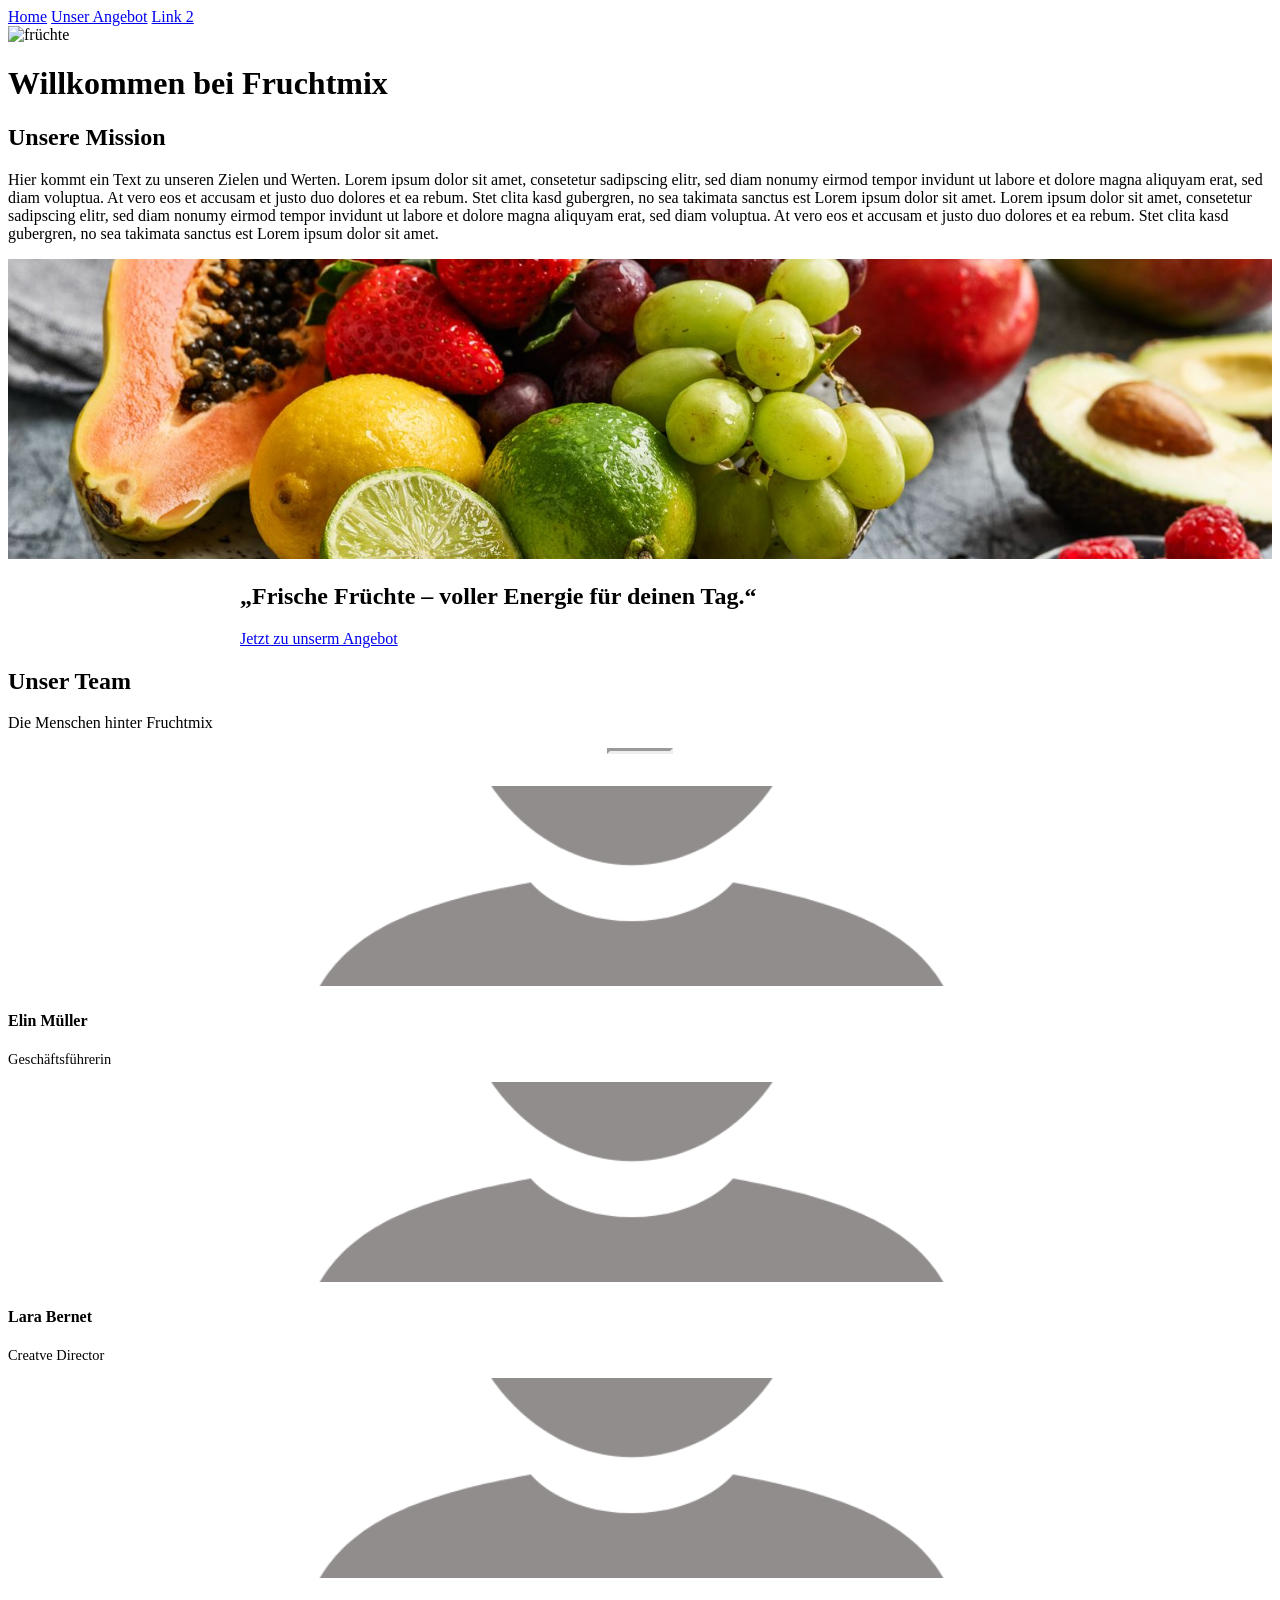
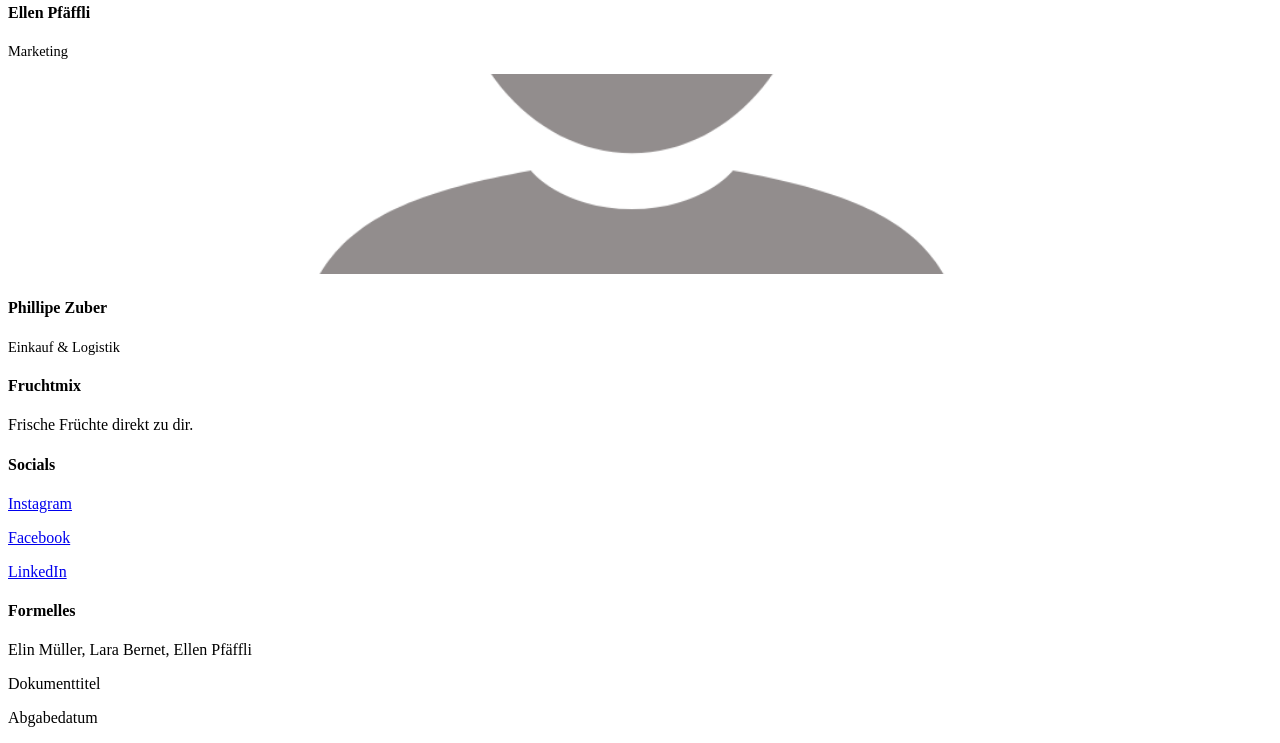
==== index.html @ ba47edd1 "jj" ====
<!DOCTYPE html>
<html>
<title>W3.CSS</title>
<meta name="viewport" content="width=device-width, initial-scale=1">
<link rel="stylesheet" href="https://www.w3schools.com/w3css/5/w3.css">
<link rel="stylesheet" href="css/abschlussarbeit.css">
<body>
<!-- Navigation -->
<div class="w3-bar w3-border w3-light-grey">
  <div class="w3-right">
    <a href="#" class="w3-bar-item w3-button w3-text-teal">Home</a>
    <a href="html/fruechte.html" class="w3-bar-item w3-button">Unser Angebot</a>
    <a href="html/rezept.html" class="w3-bar-item w3-button">Link 2</a>
  </div>
</div>
<!-- Headerbild ink Titel -->
<div class="w3-display-container">
  <img src="img/startseite-header.jpg" 
       alt="früchte" 
       style="width:100%; height:400px; object-fit:cover;" 
       class="w3-opacity-min">

  <div class="w3-display-middle w3-large w3-text-white w3-center">
    <h1 class="w3-xxxlarge w3-text-white w3-animate-top">Willkommen bei Fruchtmix</h1>
  </div>
</div>

<!-- ZWEI-SPALTEN-BEREICH -->
<div class="w3-row-padding w3-margin-top w3-container">
  <div class="w3-col w3-padding l7 m7 w3-yellow">
    <h2>Unsere Mission</h2>
    <p>Hier kommt ein Text zu unseren Zielen und Werten. Lorem ipsum dolor sit amet, consetetur sadipscing elitr, sed diam nonumy eirmod tempor invidunt ut labore et dolore magna aliquyam erat, sed diam voluptua. At vero eos et accusam et justo duo dolores et ea rebum. Stet clita kasd gubergren, no sea takimata sanctus est Lorem ipsum dolor sit amet. Lorem ipsum dolor sit amet, consetetur sadipscing elitr, sed diam nonumy eirmod tempor invidunt ut labore et dolore magna aliquyam erat, sed diam voluptua. At vero eos et accusam et justo duo dolores et ea rebum. Stet clita kasd gubergren, no sea takimata sanctus est Lorem ipsum dolor sit amet.</p>
  </div>
  <div class="w3-col w3-padding l5 m5">
     <img src="img/Früchte.jpg" alt="früchte" style="width:100%; height:300px; object-fit:cover;" >   
  </div>
</div>

<!-- CARD -->
<div class="w3-container w3-padding-32">
  <div class="w3-card-4 w3-padding-large w3-pink w3-hover-shadow smooth-hover" style="max-width:800px; margin:0 auto;">
    <h2 class="w3-text-teal">„Frische Früchte – voller Energie für deinen Tag.“</h2>
    <a href="#" class="w3-button w3-teal">Jetzt zu unserm Angebot</a>
  </div>
</div>
</div>


<!-- TEAM -->
<div class="w3-container w3-padding-32">
  <h2 class="w3-center">Unser Team</h2>
  <p class="w3-center">Die Menschen hinter Fruchtmix</p>
  <hr class="w3-border-teal" style="width:60px; border-width:3px; margin:16px auto 32px;">

  <div class="w3-row-padding">
    <!-- Mitarbeiter 1 -->
    <div class="w3-col l3 s6 s6 w3-margin-bottom">
      <div class="w3-card w3-center w3-padding-16">
        <img src="img/Platzhalter.png" alt="Mitarbeiter 1"
             style="width:100%; height:200px; object-fit:cover;">
        <div class="w3-container">
          <h4 class="w3-margin-top">Elin Müller</h4>
          <p class="w3-text-grey" style="font-size:0.9rem;">Geschäftsführerin</p>
        </div>
      </div>
    </div>

    <!-- Mitarbeiter 2 -->
    <div class="w3-col l3 s6 s6 w3-margin-bottom">
      <div class="w3-card w3-center w3-padding-16">
        <img src="img/Platzhalter.png" alt="Mitarbeiter 2"
             style="width:100%; height:200px; object-fit:cover;">
        <div class="w3-container">
          <h4 class="w3-margin-top">Lara Bernet</h4>
          <p class="w3-text-grey" style="font-size:0.9rem;">Creatve Director</p>
        </div>
      </div>
    </div>

    <!-- Mitarbeiter 3 -->
    <div class="w3-col l3 s6 s6 w3-margin-bottom">
      <div class="w3-card w3-center w3-padding-16">
        <img src="img/Platzhalter.png" alt="Mitarbeiter 3"
             style="width:100%; height:200px; object-fit:cover;">
        <div class="w3-container">
          <h4 class="w3-margin-top">Ellen Pfäffli</h4>
          <p class="w3-text-grey" style="font-size:0.9rem;">Marketing</p>
        </div>
      </div>
    </div>

    <!-- Mitarbeiter 4 -->
    <div class="w3-col l3 s6 s6 w3-margin-bottom">
      <div class="w3-card w3-center w3-padding-16">
        <img src="img/Platzhalter.png" alt="Mitarbeiter 4"
             style="width:100%; height:200px; object-fit:cover;">
        <div class="w3-container">
          <h4 class="w3-margin-top">Phillipe Zuber</h4>
          <p class="w3-text-grey" style="font-size:0.9rem;">Einkauf & Logistik</p>
        </div>
      </div>
    </div>

  </div>
</div>

<!-- FOOTER -->
<footer class="w3-container w3-teal w3-padding-32 w3-margin-top">
  <div class="w3-row-padding">
    <div class="w3-third">
      <h4>Fruchtmix</h4>
      <p>Frische Früchte direkt zu dir.</p>
    </div>
    <div class="w3-third">
      <h4>Socials</h4>
      <p><a href="#" class="w3-text-white">Instagram</a></p>
      <p><a href="#" class="w3-text-white">Facebook</a></p>
      <p><a href="#" class="w3-text-white">LinkedIn</a></p>
    </div>
    <div class="w3-third">
      <h4>Formelles</h4>
      <p>Elin Müller, Lara Bernet, Ellen Pfäffli</p>
      <p>Dokumenttitel</p>
      <p>Abgabedatum</p>
  </div>
</footer>

</body>
</html>
---- css/abschlussarbeit.css ----
.smooth-hover {
    transition: all 0.3s ease;
}

.smooth-hover:hover {
    transform: scale(1.03);
    box-shadow: 0 10px 25px rgba(0,0,0,0.2);}
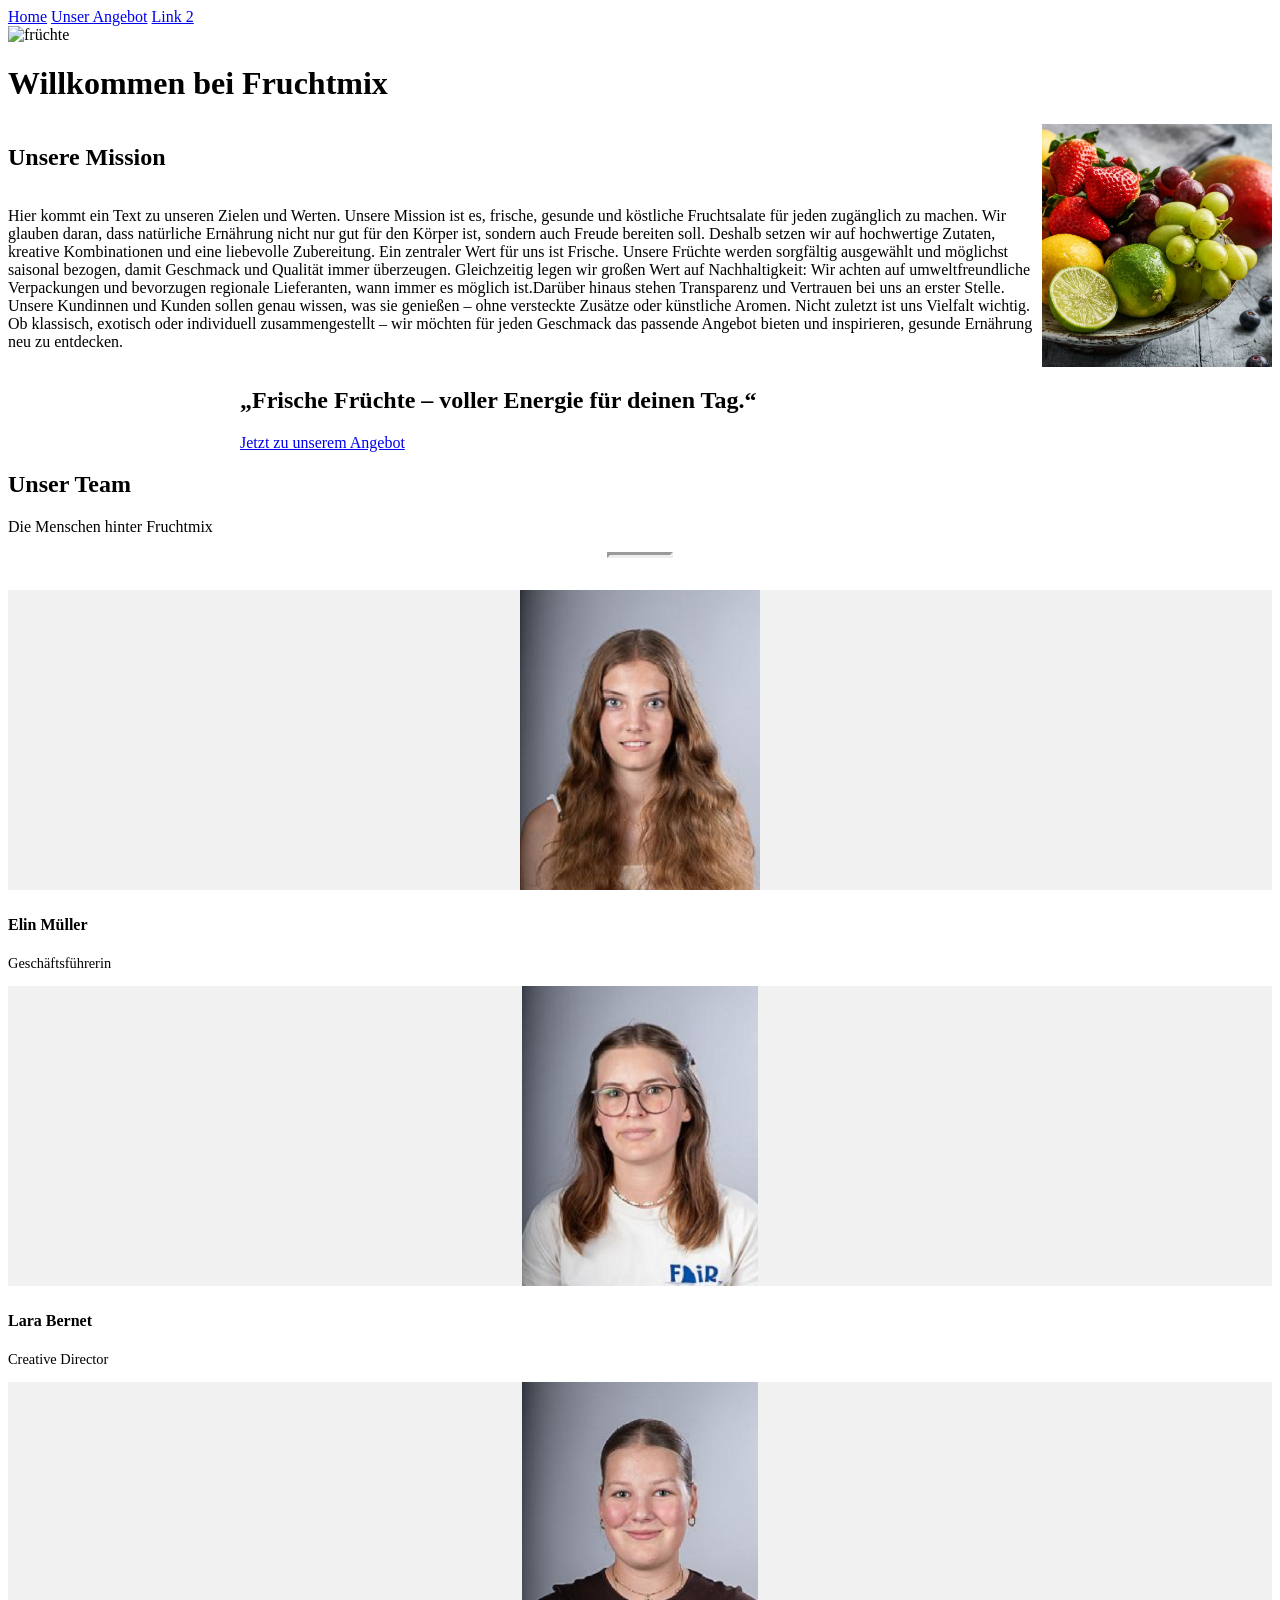
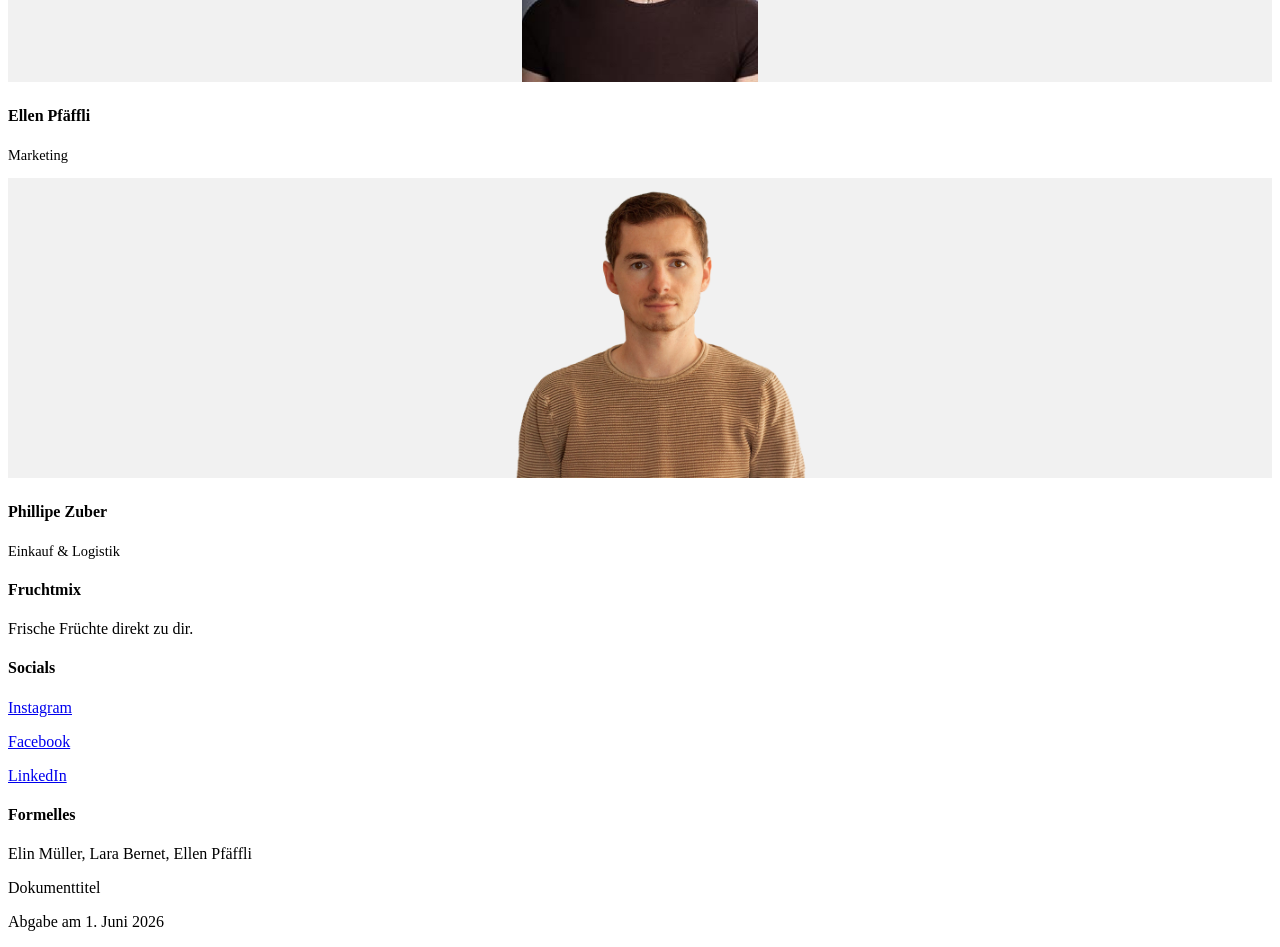
==== commit 0ef4e7bd: "Titelseite angepasst, klasse gemacht" ====
--- a/index.html
+++ b/index.html
@@ -1,6 +1,6 @@
 <!DOCTYPE html>
 <html>
-<title>W3.CSS</title>
+<title>Fruchtsalat</title>
 <meta name="viewport" content="width=device-width, initial-scale=1">
 <link rel="stylesheet" href="https://www.w3schools.com/w3css/5/w3.css">
 <link rel="stylesheet" href="css/abschlussarbeit.css">
@@ -8,7 +8,7 @@
 <!-- Navigation -->
 <div class="w3-bar w3-border w3-light-grey">
   <div class="w3-right">
-    <a href="#" class="w3-bar-item w3-button w3-text-teal">Home</a>
+    <a href="index.html" class="w3-bar-item w3-button w3-text-teal">Home</a>
     <a href="html/fruechte.html" class="w3-bar-item w3-button">Unser Angebot</a>
     <a href="html/rezept.html" class="w3-bar-item w3-button">Link 2</a>
   </div>
@@ -26,21 +26,36 @@
 </div>
 
 <!-- ZWEI-SPALTEN-BEREICH -->
-<div class="w3-row-padding w3-margin-top w3-container">
-  <div class="w3-col w3-padding l7 m7 w3-yellow">
+<div class="w3-row-padding w3-margin-top w3-container" style="display:flex; align-items:stretch;">
+  
+  <div class="w3-col w3-padding l7 m7 w3-yellow" style="display:flex; flex-direction:column;">
     <h2>Unsere Mission</h2>
-    <p>Hier kommt ein Text zu unseren Zielen und Werten. Lorem ipsum dolor sit amet, consetetur sadipscing elitr, sed diam nonumy eirmod tempor invidunt ut labore et dolore magna aliquyam erat, sed diam voluptua. At vero eos et accusam et justo duo dolores et ea rebum. Stet clita kasd gubergren, no sea takimata sanctus est Lorem ipsum dolor sit amet. Lorem ipsum dolor sit amet, consetetur sadipscing elitr, sed diam nonumy eirmod tempor invidunt ut labore et dolore magna aliquyam erat, sed diam voluptua. At vero eos et accusam et justo duo dolores et ea rebum. Stet clita kasd gubergren, no sea takimata sanctus est Lorem ipsum dolor sit amet.</p>
+    <p>
+      Hier kommt ein Text zu unseren Zielen und Werten. Unsere Mission ist es, frische, gesunde und köstliche 
+      Fruchtsalate für jeden zugänglich zu machen. Wir glauben daran, dass natürliche Ernährung nicht nur gut 
+      für den Körper ist, sondern auch Freude bereiten soll. Deshalb setzen wir auf hochwertige Zutaten, kreative 
+      Kombinationen und eine liebevolle Zubereitung. Ein zentraler Wert für uns ist Frische. Unsere Früchte werden 
+      sorgfältig ausgewählt und möglichst saisonal bezogen, damit Geschmack und Qualität immer überzeugen. Gleichzeitig 
+      legen wir großen Wert auf Nachhaltigkeit: Wir achten auf umweltfreundliche Verpackungen und bevorzugen regionale 
+      Lieferanten, wann immer es möglich ist.Darüber hinaus stehen Transparenz und Vertrauen bei uns an erster Stelle. 
+      Unsere Kundinnen und Kunden sollen genau wissen, was sie genießen – ohne versteckte Zusätze oder künstliche Aromen. 
+      Nicht zuletzt ist uns Vielfalt wichtig. Ob klassisch, exotisch oder individuell zusammengestellt – wir möchten für 
+      jeden Geschmack das passende Angebot bieten und inspirieren, gesunde Ernährung neu zu entdecken.
+    </p>
   </div>
-  <div class="w3-col w3-padding l5 m5">
-     <img src="img/Früchte.jpg" alt="früchte" style="width:100%; height:300px; object-fit:cover;" >   
+
+  <div class="w3-col l5 m5" style="display:flex;">
+    <img src="img/Früchte.jpg" alt="früchte" 
+         style="width:100%; height:100%; object-fit:cover;">
   </div>
+
 </div>
 
 <!-- CARD -->
 <div class="w3-container w3-padding-32">
   <div class="w3-card-4 w3-padding-large w3-pink w3-hover-shadow smooth-hover" style="max-width:800px; margin:0 auto;">
     <h2 class="w3-text-teal">„Frische Früchte – voller Energie für deinen Tag.“</h2>
-    <a href="#" class="w3-button w3-teal">Jetzt zu unserm Angebot</a>
+    <a href="#" class="w3-button w3-teal">Jetzt zu unserem Angebot</a>
   </div>
 </div>
 </div>
@@ -56,8 +71,7 @@
     <!-- Mitarbeiter 1 -->
     <div class="w3-col l3 s6 s6 w3-margin-bottom">
       <div class="w3-card w3-center w3-padding-16">
-        <img src="img/Platzhalter.png" alt="Mitarbeiter 1"
-             style="width:100%; height:200px; object-fit:cover;">
+        <img src="img/Elin_Portrait.png" alt="Mitarbeiter 1" class="team-img">
         <div class="w3-container">
           <h4 class="w3-margin-top">Elin Müller</h4>
           <p class="w3-text-grey" style="font-size:0.9rem;">Geschäftsführerin</p>
@@ -68,11 +82,10 @@
     <!-- Mitarbeiter 2 -->
     <div class="w3-col l3 s6 s6 w3-margin-bottom">
       <div class="w3-card w3-center w3-padding-16">
-        <img src="img/Platzhalter.png" alt="Mitarbeiter 2"
-             style="width:100%; height:200px; object-fit:cover;">
+        <img src="img/Lara_Portrait.png" alt="Mitarbeiter 2" class="team-img">
         <div class="w3-container">
           <h4 class="w3-margin-top">Lara Bernet</h4>
-          <p class="w3-text-grey" style="font-size:0.9rem;">Creatve Director</p>
+          <p class="w3-text-grey" style="font-size:0.9rem;">Creative Director</p>
         </div>
       </div>
     </div>
@@ -80,8 +93,7 @@
     <!-- Mitarbeiter 3 -->
     <div class="w3-col l3 s6 s6 w3-margin-bottom">
       <div class="w3-card w3-center w3-padding-16">
-        <img src="img/Platzhalter.png" alt="Mitarbeiter 3"
-             style="width:100%; height:200px; object-fit:cover;">
+        <img src="img/Ellen_Portrait.png" alt="Mitarbeiter 3" class="team-img">
         <div class="w3-container">
           <h4 class="w3-margin-top">Ellen Pfäffli</h4>
           <p class="w3-text-grey" style="font-size:0.9rem;">Marketing</p>
@@ -92,8 +104,7 @@
     <!-- Mitarbeiter 4 -->
     <div class="w3-col l3 s6 s6 w3-margin-bottom">
       <div class="w3-card w3-center w3-padding-16">
-        <img src="img/Platzhalter.png" alt="Mitarbeiter 4"
-             style="width:100%; height:200px; object-fit:cover;">
+        <img src="img/Philippe_Zuber_Portrait.webp" alt="Mitarbeiter 4" class="team-img">
         <div class="w3-container">
           <h4 class="w3-margin-top">Phillipe Zuber</h4>
           <p class="w3-text-grey" style="font-size:0.9rem;">Einkauf & Logistik</p>
@@ -121,7 +132,7 @@
       <h4>Formelles</h4>
       <p>Elin Müller, Lara Bernet, Ellen Pfäffli</p>
       <p>Dokumenttitel</p>
-      <p>Abgabedatum</p>
+      <p>Abgabe am 1. Juni 2026</p>
   </div>
 </footer>
 
--- a/css/abschlussarbeit.css
+++ b/css/abschlussarbeit.css
@@ -4,4 +4,11 @@
 
 .smooth-hover:hover {
     transform: scale(1.03);
-    box-shadow: 0 10px 25px rgba(0,0,0,0.2);}+    box-shadow: 0 10px 25px rgba(0,0,0,0.2);}
+
+    .team-img {
+  width: 100%;
+  height: 300px;
+  object-fit: contain;
+  background-color: #f1f1f1; /* optional für leere Flächen */
+}
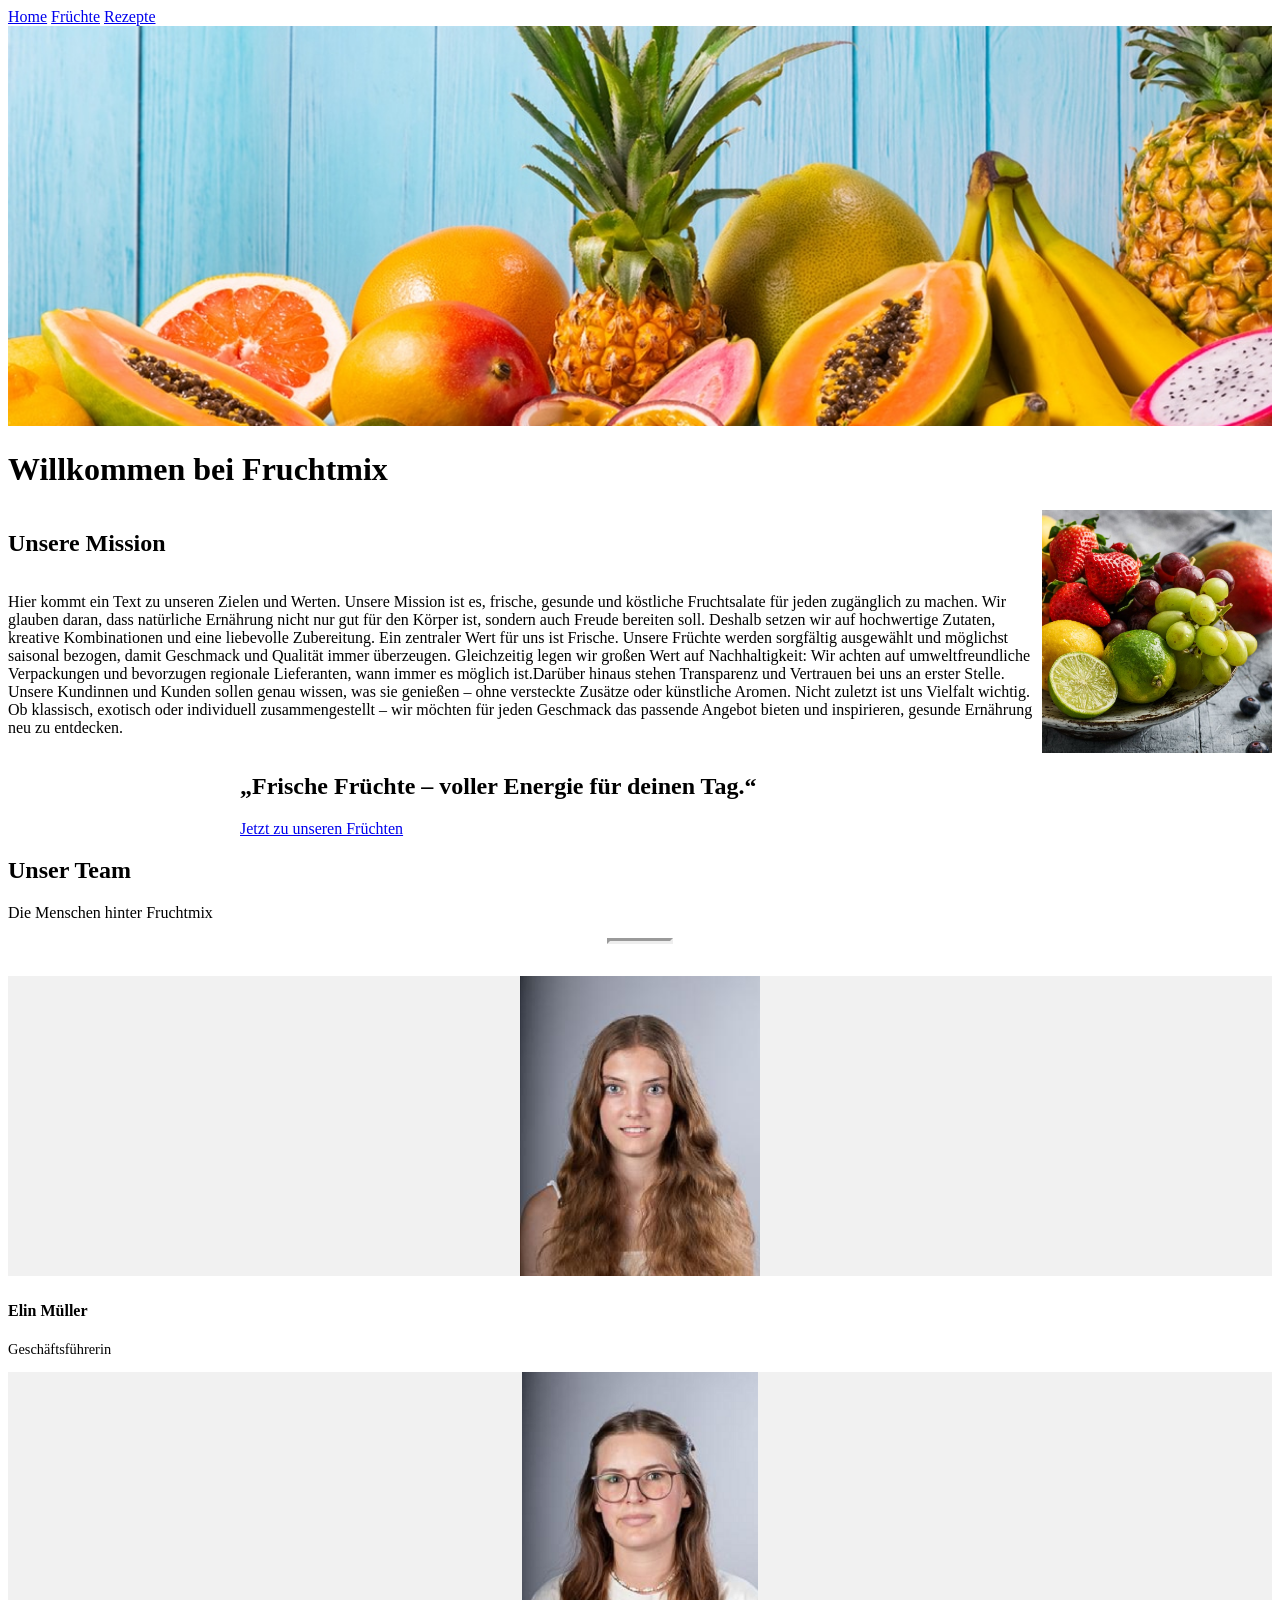
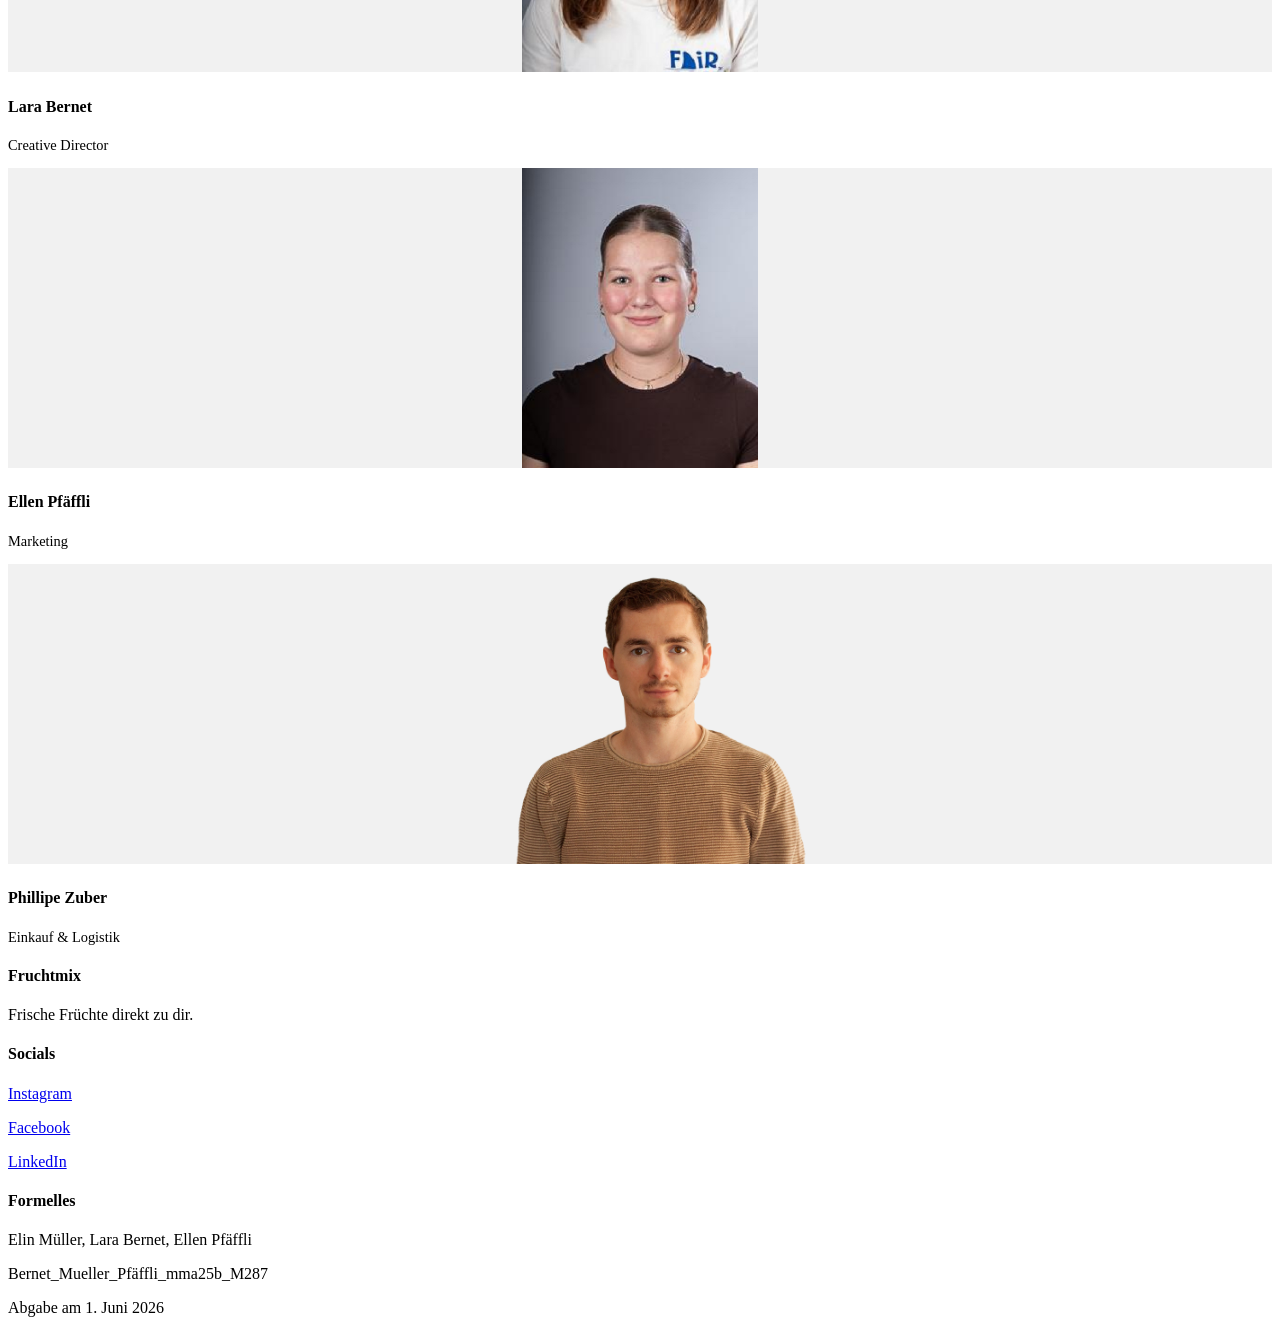
==== commit cf36bcc2: "Startseite bearbeitet" ====
--- a/index.html
+++ b/index.html
@@ -1,6 +1,7 @@
 <!DOCTYPE html>
 <html>
-<title>Fruchtsalat</title>
+<title>Fruchtsalat</title> 
+<link rel="icon" type="image/x-icon" href="img/favicon_apple.svg">
 <meta name="viewport" content="width=device-width, initial-scale=1">
 <link rel="stylesheet" href="https://www.w3schools.com/w3css/5/w3.css">
 <link rel="stylesheet" href="css/abschlussarbeit.css">
@@ -9,19 +10,20 @@
 <div class="w3-bar w3-border w3-light-grey">
   <div class="w3-right">
     <a href="index.html" class="w3-bar-item w3-button w3-text-teal">Home</a>
-    <a href="html/fruechte.html" class="w3-bar-item w3-button">Unser Angebot</a>
-    <a href="html/rezept.html" class="w3-bar-item w3-button">Link 2</a>
+    <a href="html/fruechte.html" class="w3-bar-item w3-button">Früchte</a>
+    <a href="html/rezept.html" class="w3-bar-item w3-button">Rezepte</a>
   </div>
 </div>
-<!-- Headerbild ink Titel -->
+
+<!-- HEADER -->
+ <!-- Startseite-->
 <div class="w3-display-container">
-  <img src="img/startseite-header.jpg" 
-       alt="früchte" 
+  <img src="img/Startseite-header.jpg" 
        style="width:100%; height:400px; object-fit:cover;" 
        class="w3-opacity-min">
 
-  <div class="w3-display-middle w3-large w3-text-white w3-center">
-    <h1 class="w3-xxxlarge w3-text-white w3-animate-top">Willkommen bei Fruchtmix</h1>
+  <div class="w3-display-middle w3-text-white w3-center">
+    <h1 class="w3-xxxlarge">Willkommen bei Fruchtmix</h1>
   </div>
 </div>
 
@@ -43,19 +45,17 @@
       jeden Geschmack das passende Angebot bieten und inspirieren, gesunde Ernährung neu zu entdecken.
     </p>
   </div>
-
-  <div class="w3-col l5 m5" style="display:flex;">
-    <img src="img/Früchte.jpg" alt="früchte" 
+    <div class="w3-col l5 m5" style="display:flex;">
+    <img src="img/Früchte.jpg" alt="früchte"
          style="width:100%; height:100%; object-fit:cover;">
   </div>
-
 </div>
 
 <!-- CARD -->
 <div class="w3-container w3-padding-32">
   <div class="w3-card-4 w3-padding-large w3-pink w3-hover-shadow smooth-hover" style="max-width:800px; margin:0 auto;">
-    <h2 class="w3-text-teal">„Frische Früchte – voller Energie für deinen Tag.“</h2>
-    <a href="#" class="w3-button w3-teal">Jetzt zu unserem Angebot</a>
+    <h2 class="w3-text-white">„Frische Früchte – voller Energie für deinen Tag.“</h2>
+    <a href="html/fruechte.html" class="w3-button w3-teal">Jetzt zu unseren Früchten</a>
   </div>
 </div>
 </div>
@@ -69,7 +69,7 @@
 
   <div class="w3-row-padding">
     <!-- Mitarbeiter 1 -->
-    <div class="w3-col l3 s6 s6 w3-margin-bottom">
+    <div class="w3-col l3 s6 m6 w3-margin-bottom">
       <div class="w3-card w3-center w3-padding-16">
         <img src="img/Elin_Portrait.png" alt="Mitarbeiter 1" class="team-img">
         <div class="w3-container">
@@ -80,7 +80,7 @@
     </div>
 
     <!-- Mitarbeiter 2 -->
-    <div class="w3-col l3 s6 s6 w3-margin-bottom">
+    <div class="w3-col l3 s6 m6 w3-margin-bottom">
       <div class="w3-card w3-center w3-padding-16">
         <img src="img/Lara_Portrait.png" alt="Mitarbeiter 2" class="team-img">
         <div class="w3-container">
@@ -91,7 +91,7 @@
     </div>
 
     <!-- Mitarbeiter 3 -->
-    <div class="w3-col l3 s6 s6 w3-margin-bottom">
+    <div class="w3-col l3 s6 m6 w3-margin-bottom">
       <div class="w3-card w3-center w3-padding-16">
         <img src="img/Ellen_Portrait.png" alt="Mitarbeiter 3" class="team-img">
         <div class="w3-container">
@@ -102,7 +102,7 @@
     </div>
 
     <!-- Mitarbeiter 4 -->
-    <div class="w3-col l3 s6 s6 w3-margin-bottom">
+    <div class="w3-col l3 s6 m6 w3-margin-bottom">
       <div class="w3-card w3-center w3-padding-16">
         <img src="img/Philippe_Zuber_Portrait.webp" alt="Mitarbeiter 4" class="team-img">
         <div class="w3-container">
@@ -131,7 +131,7 @@
     <div class="w3-third">
       <h4>Formelles</h4>
       <p>Elin Müller, Lara Bernet, Ellen Pfäffli</p>
-      <p>Dokumenttitel</p>
+      <p>Bernet_Mueller_Pfäffli_mma25b_M287</p>
       <p>Abgabe am 1. Juni 2026</p>
   </div>
 </footer>
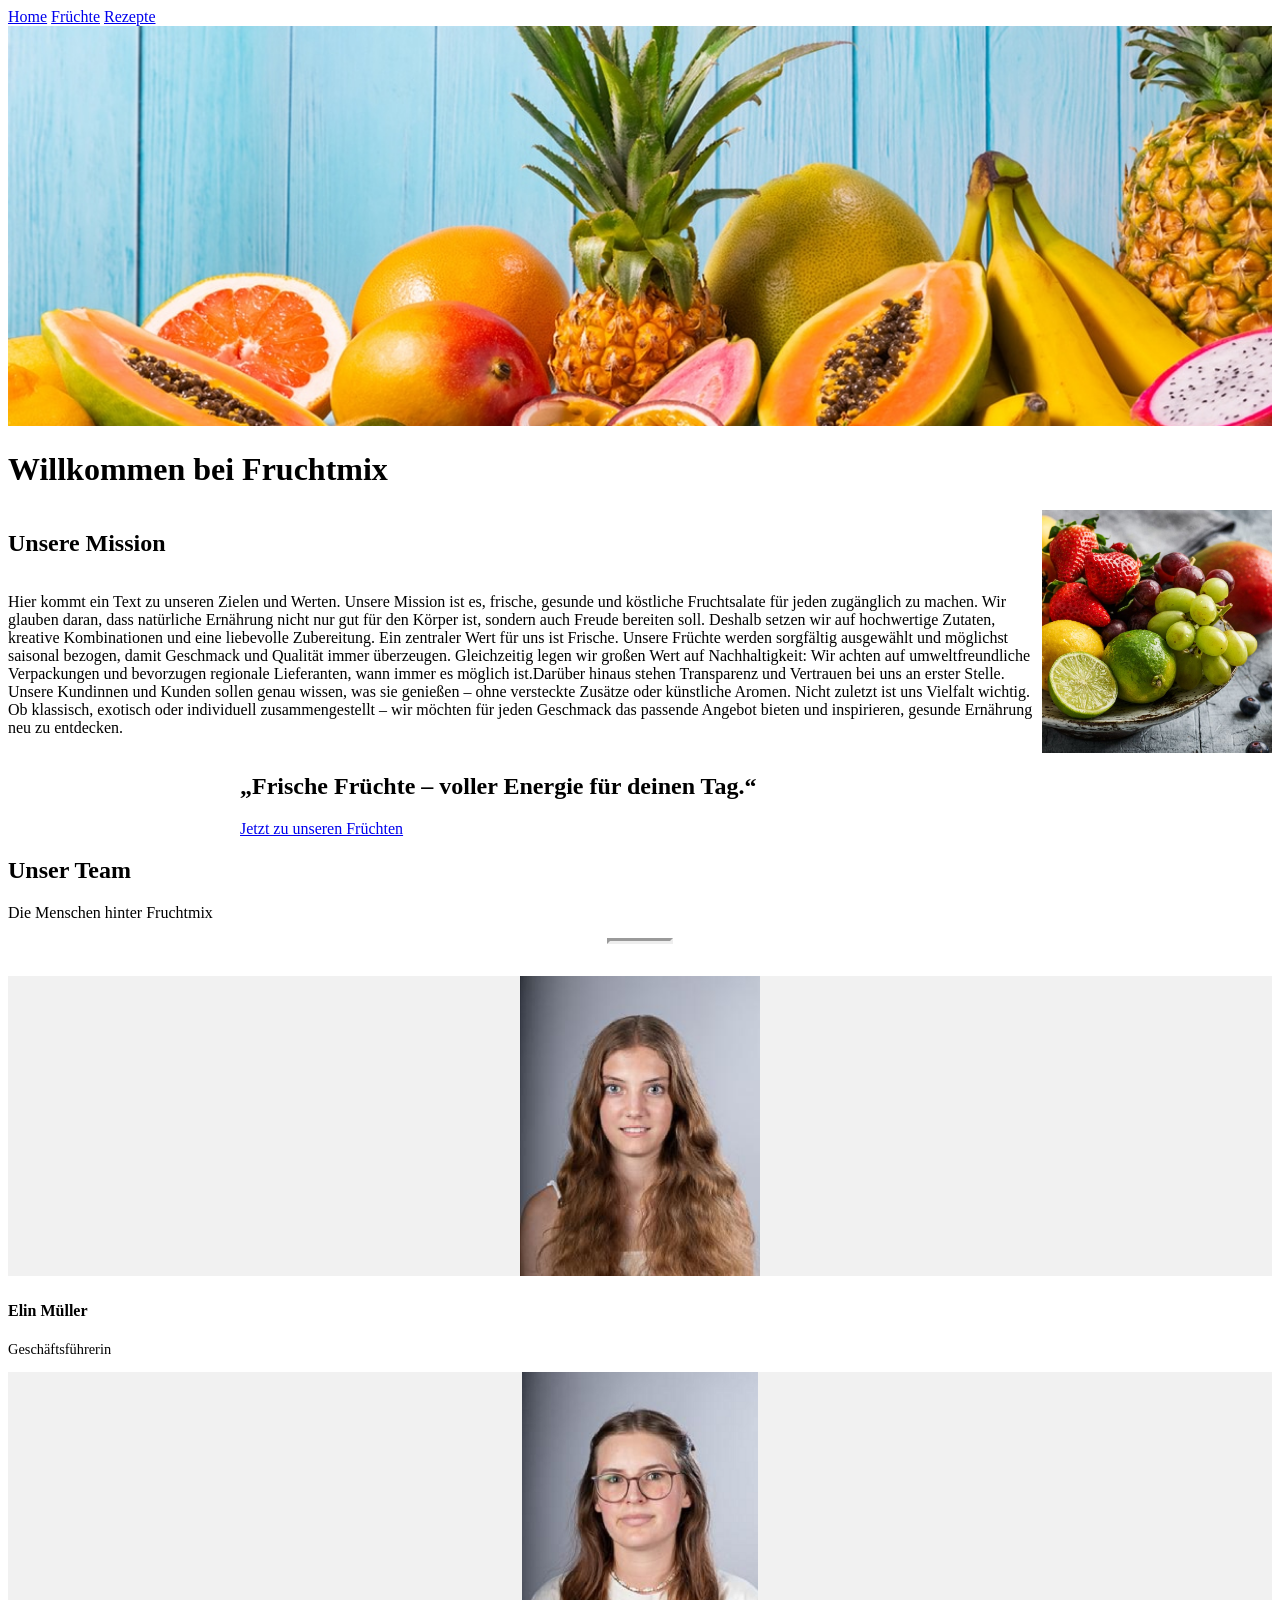
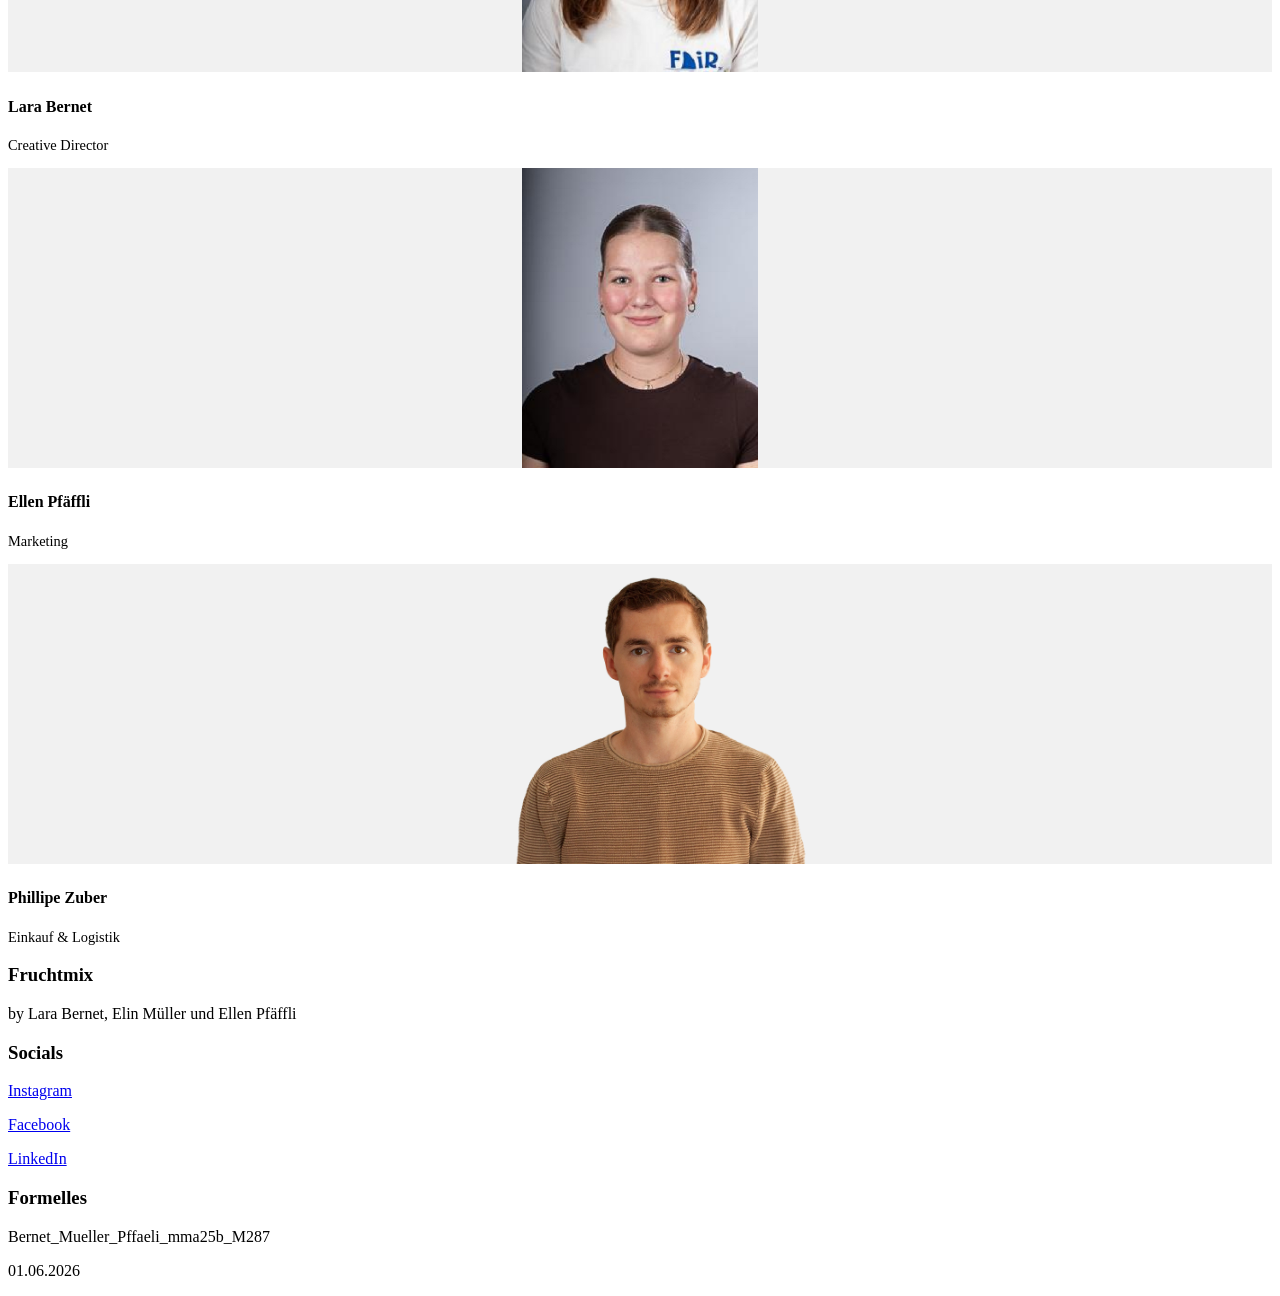
==== commit 6b820b40: "footer und navi überal gleich" ====
--- a/index.html
+++ b/index.html
@@ -115,24 +115,28 @@
   </div>
 </div>
 
+
 <!-- FOOTER -->
 <footer class="w3-container w3-teal w3-padding-32 w3-margin-top">
   <div class="w3-row-padding">
+
     <div class="w3-third">
-      <h4>Fruchtmix</h4>
-      <p>Frische Früchte direkt zu dir.</p>
+      <h3>Fruchtmix</h3>
+      <p>by Lara Bernet, Elin Müller und Ellen Pfäffli</p>
     </div>
+
     <div class="w3-third">
-      <h4>Socials</h4>
-      <p><a href="#" class="w3-text-white">Instagram</a></p>
-      <p><a href="#" class="w3-text-white">Facebook</a></p>
-      <p><a href="#" class="w3-text-white">LinkedIn</a></p>
+      <h3>Socials</h3>
+      <p><a href="https://www.instagram.com/ki_fruechte/" class="w3-text-white" target="_blank" rel="noopener noreferrer">Instagram</a></p>
+      <p><a href="https://www.facebook.com/" class="w3-text-white" target="_blank" rel="noopener noreferrer">Facebook</a></p>
+      <p><a href="https://www.linkedin.com/company/jufico-gmbh/" class="w3-text-white" target="_blank" rel="noopener noreferrer">LinkedIn</a></p>
     </div>
+
     <div class="w3-third">
-      <h4>Formelles</h4>
-      <p>Elin Müller, Lara Bernet, Ellen Pfäffli</p>
-      <p>Bernet_Mueller_Pfäffli_mma25b_M287</p>
-      <p>Abgabe am 1. Juni 2026</p>
+      <h3>Formelles</h3>
+      <p>Bernet_Mueller_Pffaeli_mma25b_M287</p>
+      <p>01.06.2026</p>
+    </div>
   </div>
 </footer>
 
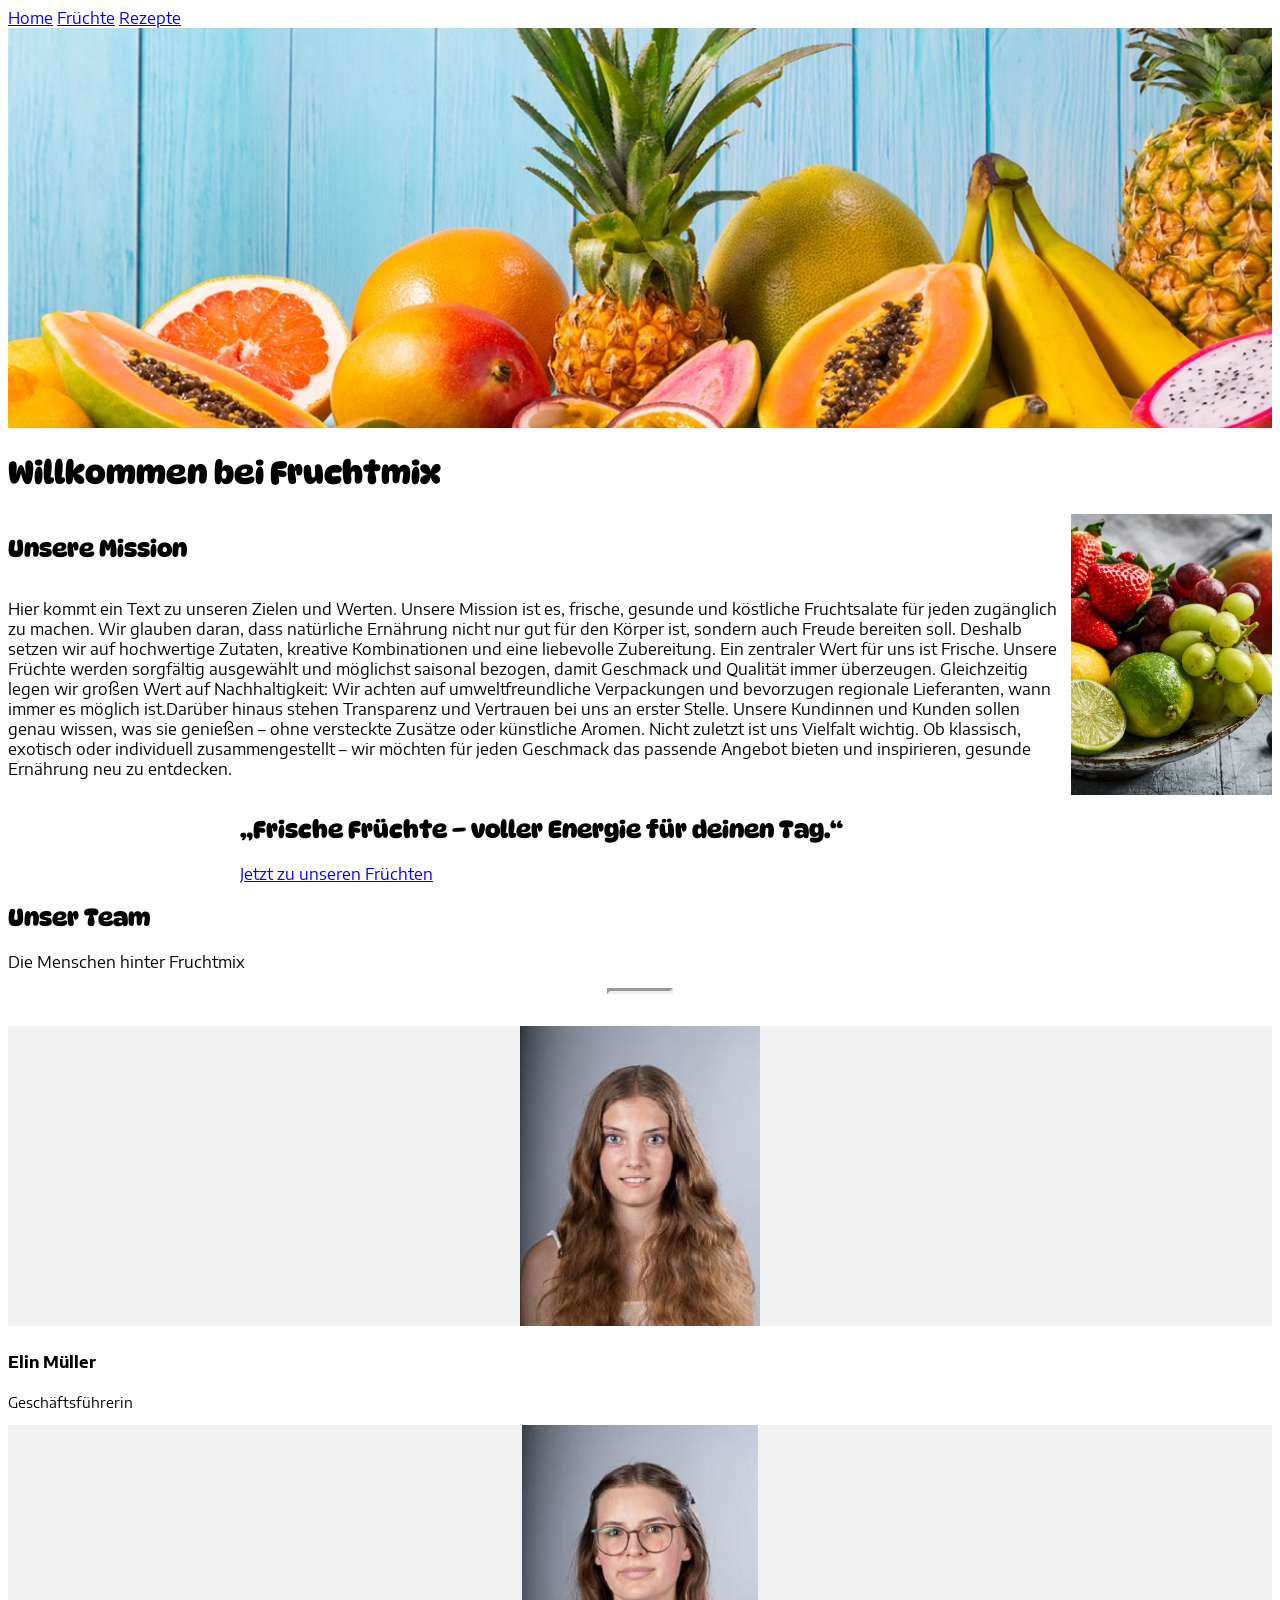
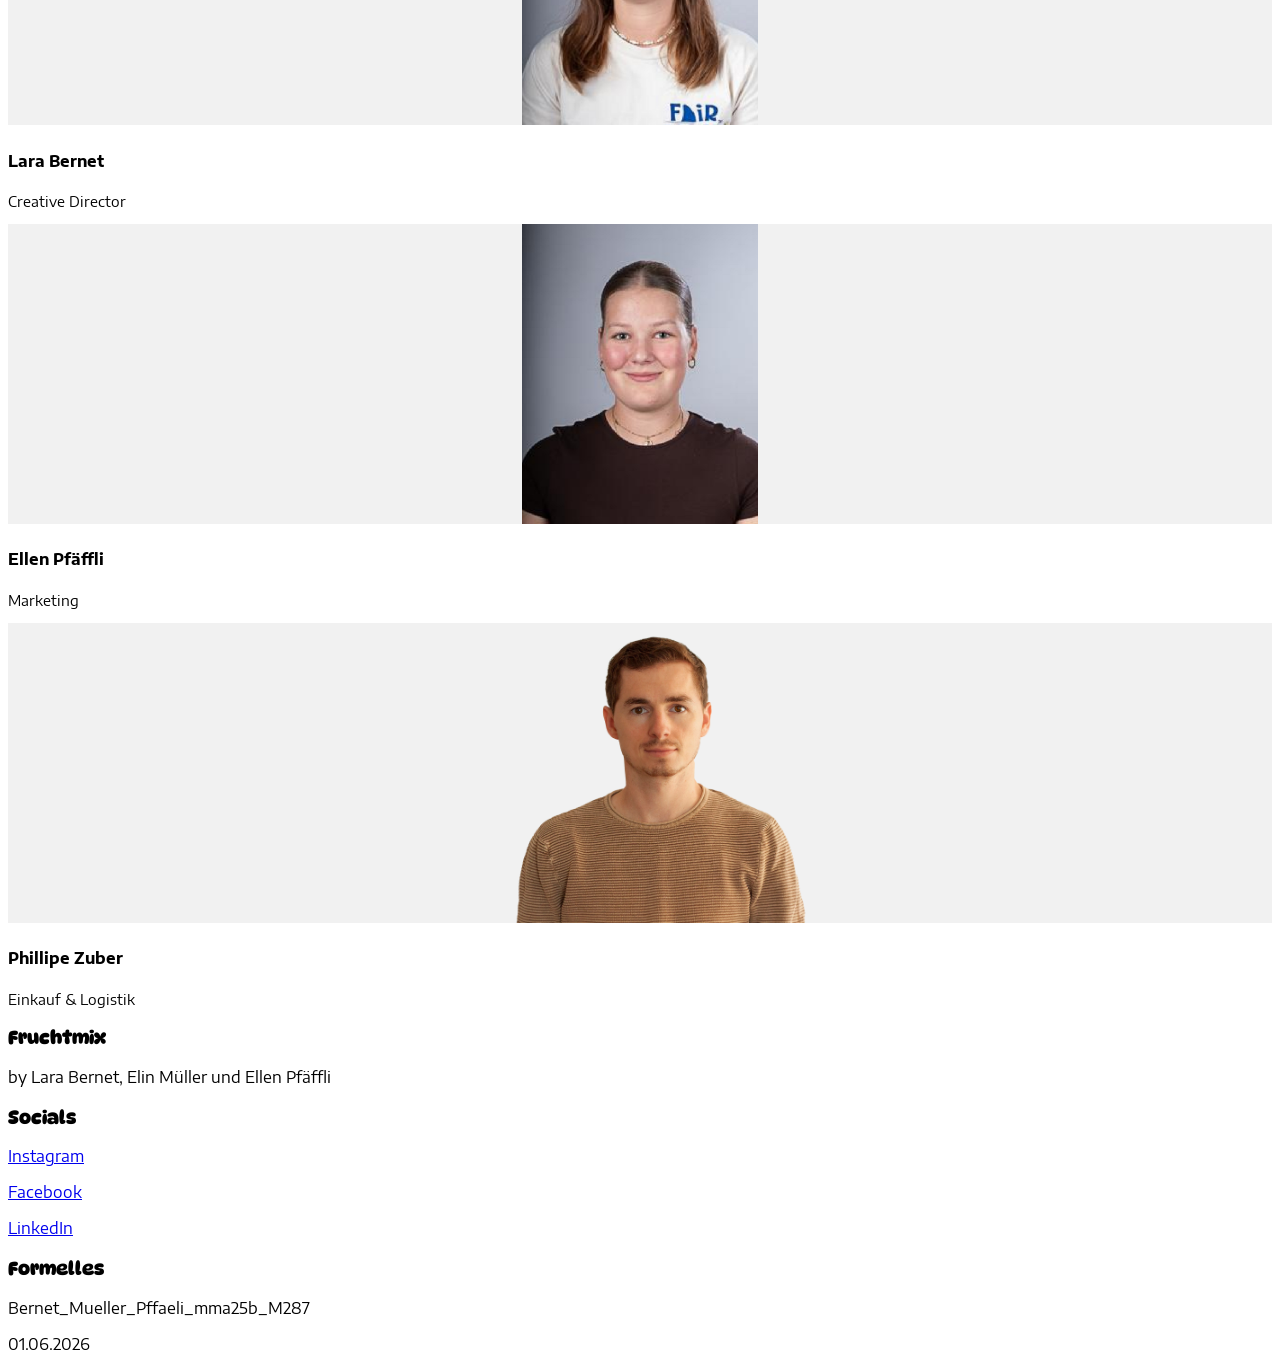
==== commit 207ddaea: "font" ====
--- a/index.html
+++ b/index.html
@@ -5,6 +5,13 @@
 <meta name="viewport" content="width=device-width, initial-scale=1">
 <link rel="stylesheet" href="https://www.w3schools.com/w3css/5/w3.css">
 <link rel="stylesheet" href="css/abschlussarbeit.css">
+
+<!-- GOOGLE FONTS -->
+<link rel="preconnect" href="https://fonts.googleapis.com">
+<link rel="preconnect" href="https://fonts.gstatic.com" crossorigin>
+<link href="https://fonts.googleapis.com/css2?family=DynaPuff:wght@400..700&family=Encode+Sans+Semi+Expanded:wght@100;200;300;400;500;600;700;800;900&display=swap" rel="stylesheet">
+
+
 <body>
 <!-- Navigation -->
 <div class="w3-bar w3-border w3-light-grey">
@@ -23,7 +30,7 @@
        class="w3-opacity-min">
 
   <div class="w3-display-middle w3-text-white w3-center">
-    <h1 class="w3-xxxlarge">Willkommen bei Fruchtmix</h1>
+    <h1 class="w3-xxxlarge w3-animate-top">Willkommen bei Fruchtmix</h1>
   </div>
 </div>
 
--- a/css/abschlussarbeit.css
+++ b/css/abschlussarbeit.css
@@ -1,14 +1,30 @@
+/* STANDARD TEXT */
+body {
+    font-family: "Encode Sans Semi Expanded", sans-serif;
+    font-weight: 400;
+}
+
+/* TITEL */
+h1, h2, h3{
+    font-family: "DynaPuff", system-ui;
+    font-optical-sizing: auto;
+    font-weight: 700;
+}
+
+/* HOVER CARD */
 .smooth-hover {
     transition: all 0.3s ease;
 }
 
 .smooth-hover:hover {
     transform: scale(1.03);
-    box-shadow: 0 10px 25px rgba(0,0,0,0.2);}
+    box-shadow: 0 10px 25px rgba(0,0,0,0.2);
+}
 
-    .team-img {
-  width: 100%;
-  height: 300px;
-  object-fit: contain;
-  background-color: #f1f1f1; /* optional für leere Flächen */
-}
+/* TEAM BILDER */
+.team-img {
+    width: 100%;
+    height: 300px;
+    object-fit: contain;
+    background-color: #f1f1f1;
+}
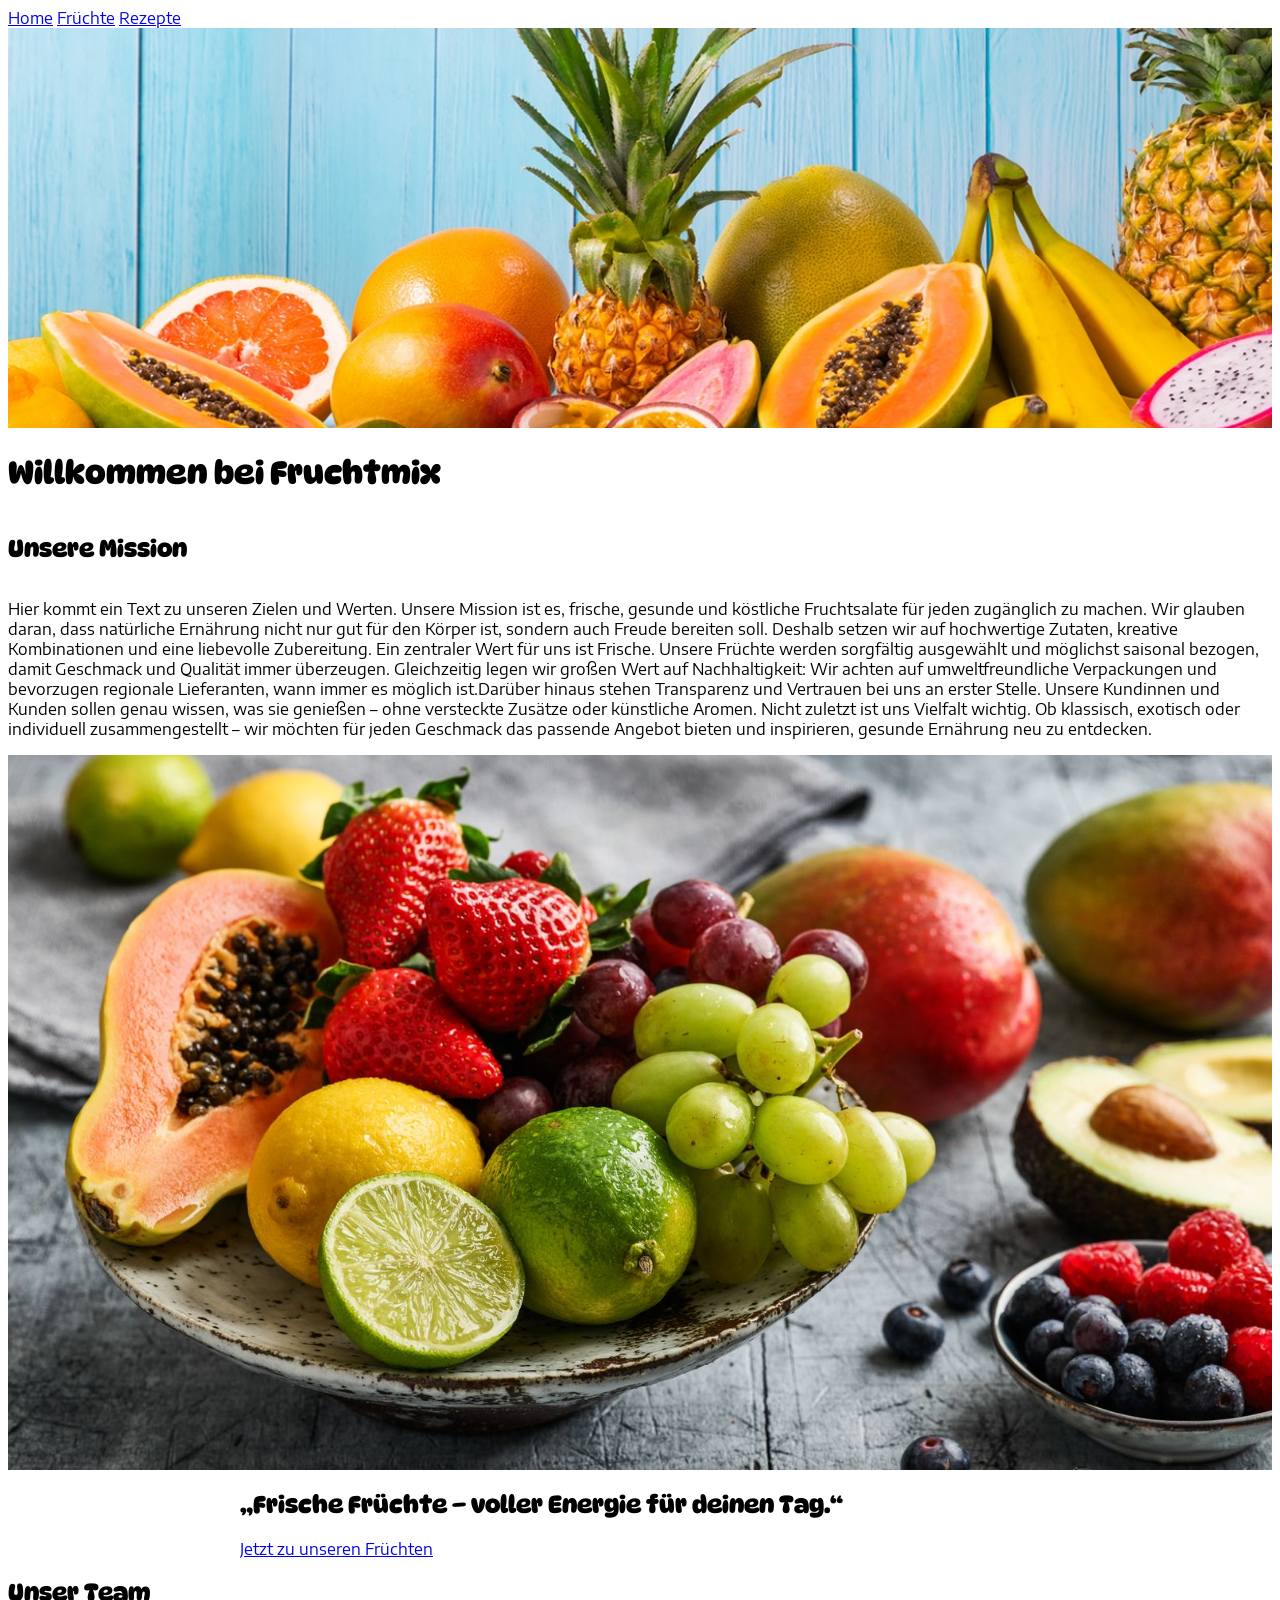
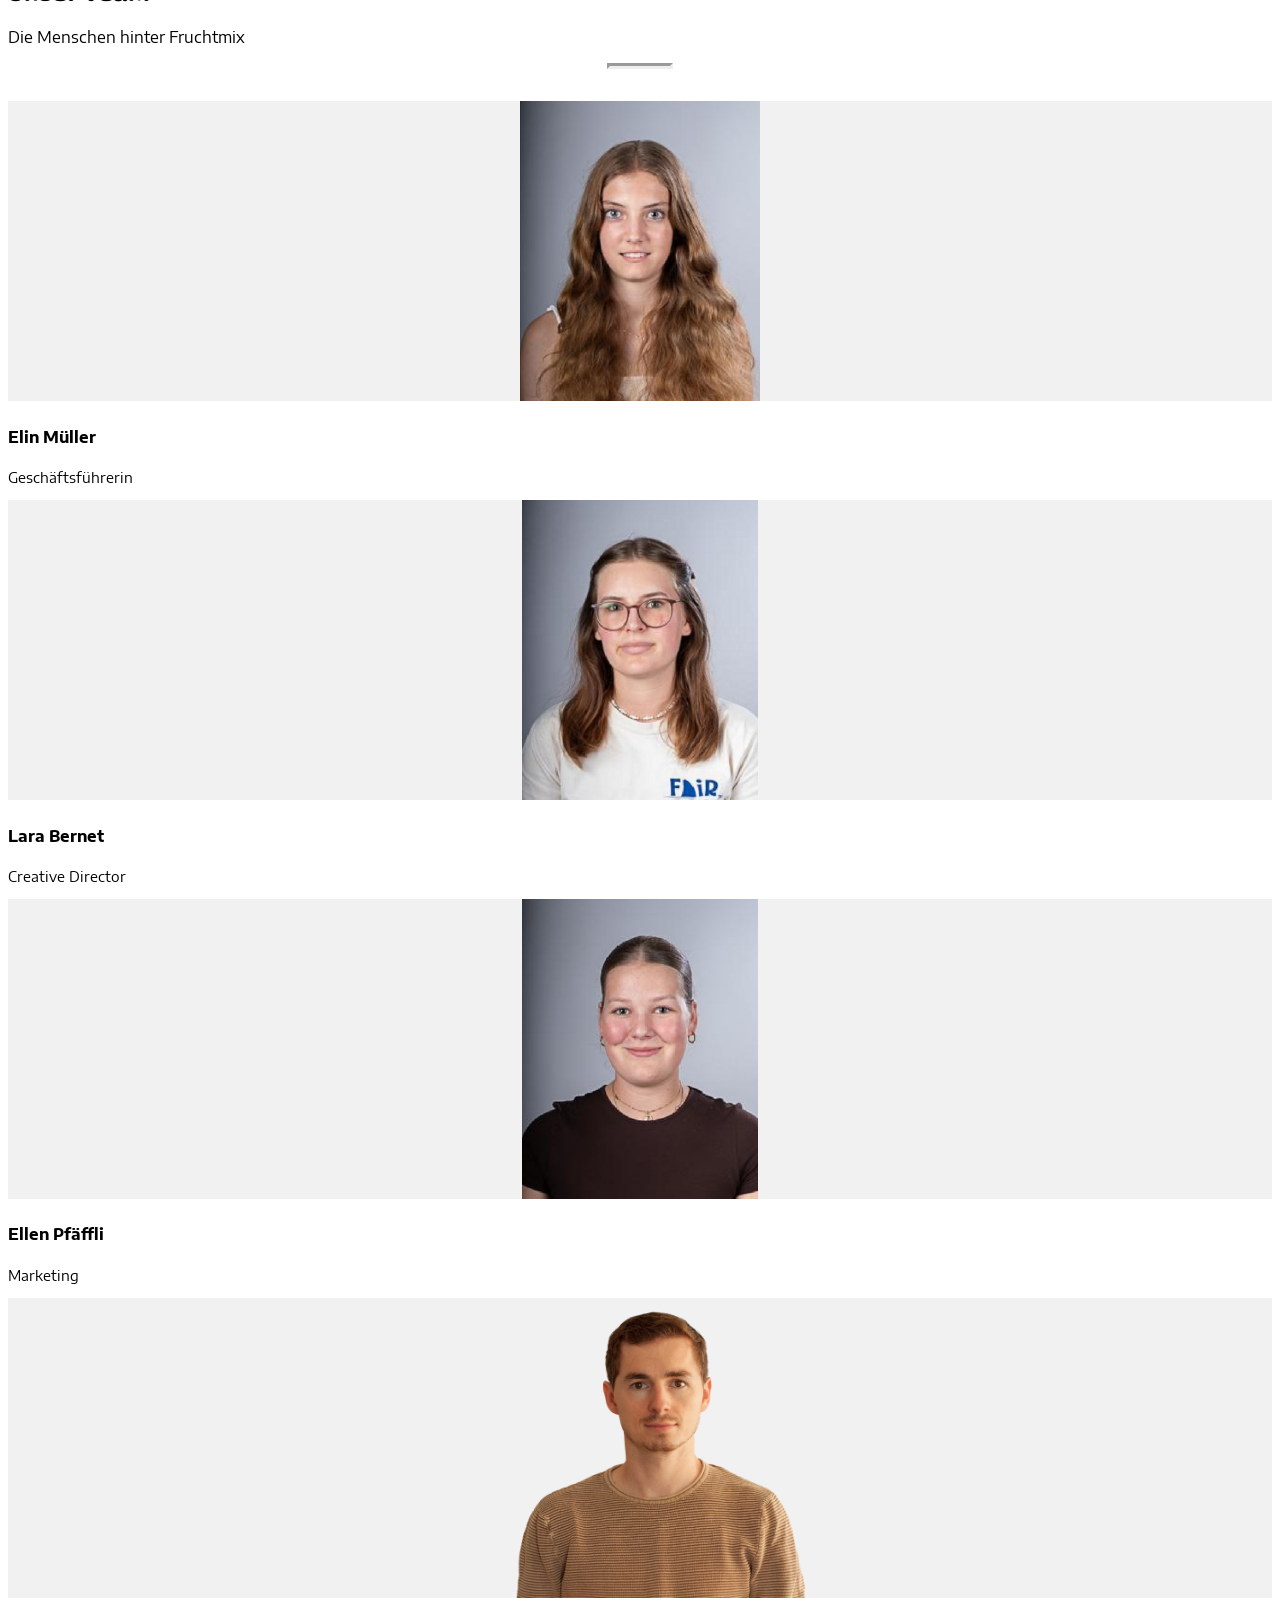
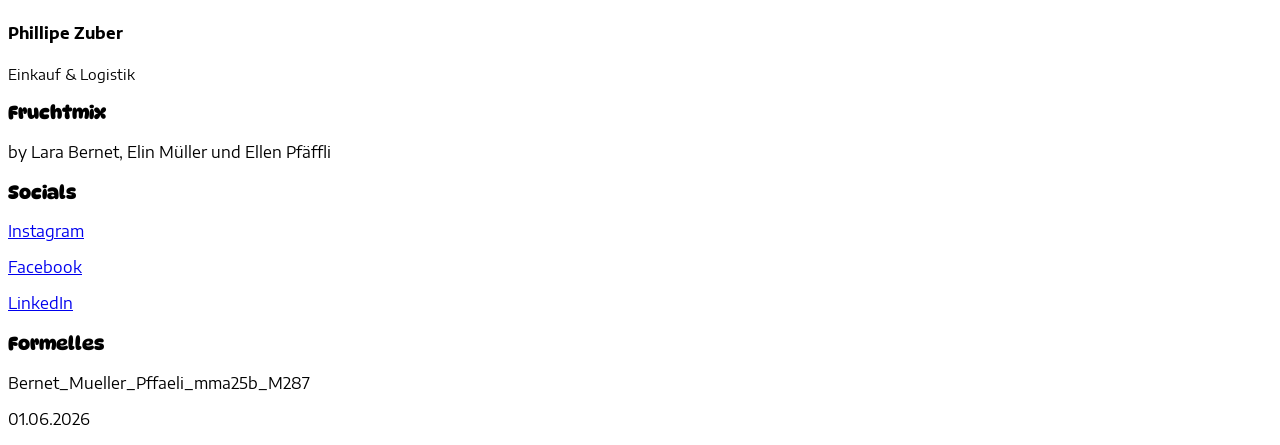
==== commit 666b2f81: "mobile bild und unsere Mission" ====
--- a/index.html
+++ b/index.html
@@ -35,9 +35,9 @@
 </div>
 
 <!-- ZWEI-SPALTEN-BEREICH -->
-<div class="w3-row-padding w3-margin-top w3-container" style="display:flex; align-items:stretch;">
+<div class="w3-row-padding w3-margin-top w3-container two-column-responsive">
   
-  <div class="w3-col w3-padding l7 m7 w3-yellow" style="display:flex; flex-direction:column;">
+  <div class="w3-col w3-padding l7 m7 s12 w3-yellow" style="display:flex; flex-direction:column;">
     <h2>Unsere Mission</h2>
     <p>
       Hier kommt ein Text zu unseren Zielen und Werten. Unsere Mission ist es, frische, gesunde und köstliche 
@@ -52,9 +52,8 @@
       jeden Geschmack das passende Angebot bieten und inspirieren, gesunde Ernährung neu zu entdecken.
     </p>
   </div>
-    <div class="w3-col l5 m5" style="display:flex;">
-    <img src="img/Früchte.jpg" alt="früchte"
-         style="width:100%; height:100%; object-fit:cover;">
+  <div class="w3-col l5 m5 s12">
+    <img src="img/Früchte.jpg" alt="früchte" class="full-width-mobile-image" style="width:100%; height:100%; object-fit:cover;">
   </div>
 </div>
 
--- a/css/abschlussarbeit.css
+++ b/css/abschlussarbeit.css
@@ -27,4 +27,79 @@
     height: 300px;
     object-fit: contain;
     background-color: #f1f1f1;
-}+}
+
+.two-column-responsive {
+  display: flex;
+  flex-wrap: wrap;
+  align-items: stretch;
+}
+
+.two-column-responsive .w3-col {
+  min-width: 0;
+}
+
+.full-width-mobile-image {
+  width: 100%;
+  object-fit: cover;
+}
+
+@media (max-width: 767px) {
+  .two-column-responsive {
+    flex-direction: column;
+  }
+
+  .two-column-responsive .w3-col {
+    width: 100% !important;
+    max-width: 100% !important;
+  }
+
+  .two-column-responsive .full-width-mobile-image {
+    height: auto !important;
+  }
+}
+
+.flex-row {
+  display: flex;
+  flex-wrap: wrap;
+  align-items: stretch;
+}
+
+.recipe-row {
+  display: flex;
+  flex-wrap: wrap;
+  align-items: stretch;
+  margin: 0 -12px;
+}
+
+.recipe-col {
+  display: flex;
+  flex: 1 1 0;
+  min-width: 260px;
+  padding: 0 12px;
+  box-sizing: border-box;
+}
+
+.recipe-box {
+  display: flex;
+  flex-direction: column;
+  width: 100%;
+}
+
+.fill-space {
+  flex: 1 1 auto;
+}
+
+@media (max-width: 992px) {
+  .recipe-col {
+    width: 100% !important;
+    min-width: 100%;
+    padding: 0 0 16px 0;
+  }
+}
+
+.box {
+  height: 100%;
+  padding: 20px;
+  border-radius: 15px;
+}
